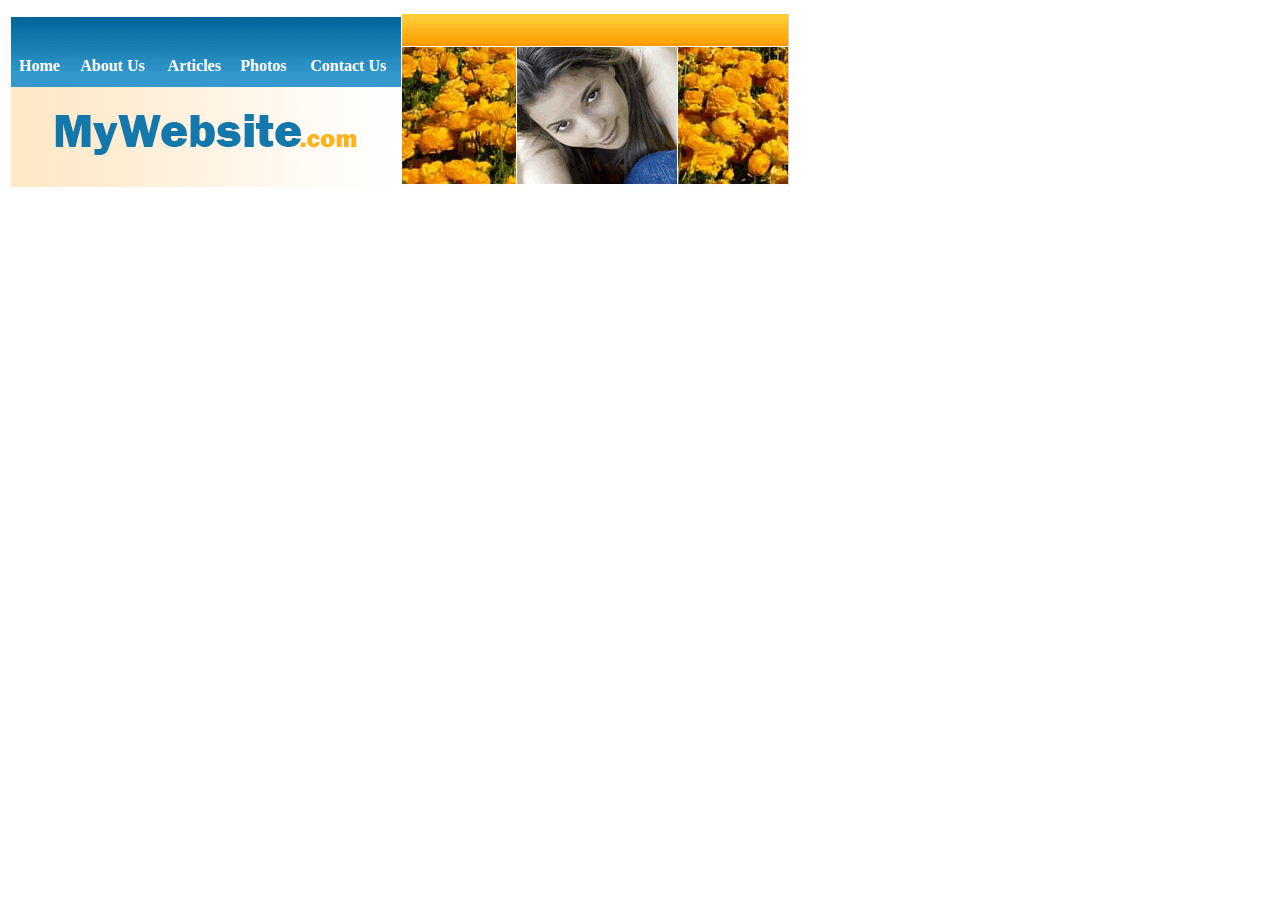
==== index.html @ 6507c441 "initial commit for act 5" ====
<!DOCTYPE html>
<html lang="en">
  <head>
    <meta charset="UTF-8" />
    <meta name="viewport" content="width=device-width, initial-scale=1.0" />
    <link rel="stylesheet" type="text/css" href="style.css" />
    <title>ACT5_WEBSITE_Using Table</title>
  </head>
  <body>
    <!--main table-->
    <table>
      <!--header table containing title-->
      <td>
        <table cellspacing="0" cellpadding="0">
          <tr class="banner">
            <th class="banner-member">Home</th>
            <th class="banner-member">About Us</th>
            <th class="banner-member">Articles</th>
            <th class="banner-member">Photos</th>
            <th class="banner-member">Contact Us</th>
          </tr>
          <tr class="main-icon">
            <td colspan="7" class="my-website">
              <img src="./images/title.jpg" />
            </td>
          </tr>
        </table>
      </td>
      <!--header table containing collage-->
      <td>
        <table class="side">
          <th class="orange"><img src="./images/header_img.jpg" /></th>
        </table>
      </td>
      <td></td>
    </table>
  </body>
</html>
---- style.css ----
.banner {
    background-image: url("./images/menu_bg.jpg");
    color: #FFF;
    height: 70px;
    vertical-align: bottom;
    text-align: center;
    padding: 10em;
}

.banner-member {
    padding-bottom: 0.75rem;
}

.main-icon {
    text-align: center;
}

.my-website {
    background-image: url("./images/title_bg.jpg");
    height: 100px;
    width: 390px;
}

.side {
    margin-left: -0.4em;
}
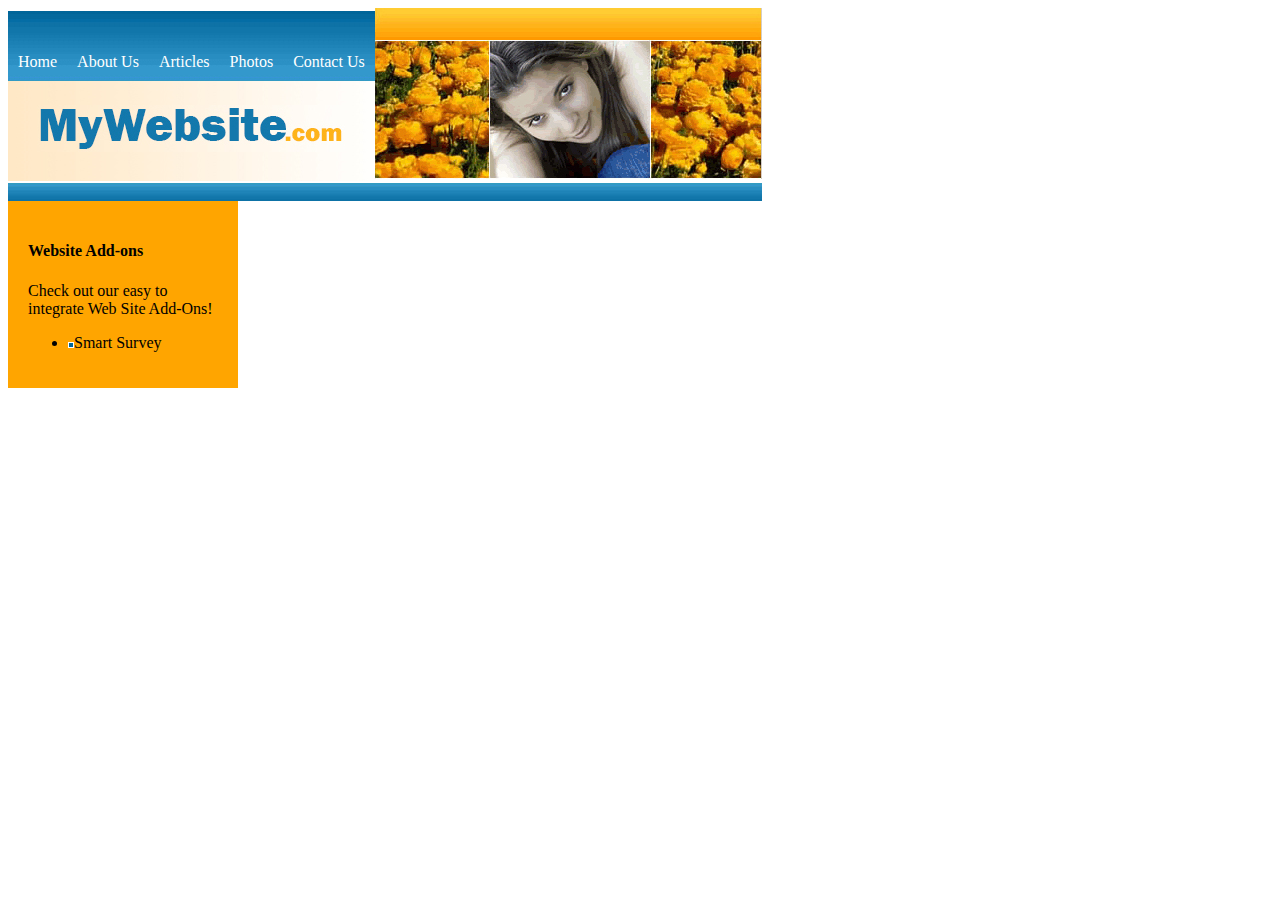
==== commit 0d267849: "Add files via upload" ====
--- a/index.html
+++ b/index.html
@@ -1,38 +1,62 @@
-<!DOCTYPE html>
-<html lang="en">
-  <head>
-    <meta charset="UTF-8" />
-    <meta name="viewport" content="width=device-width, initial-scale=1.0" />
-    <link rel="stylesheet" type="text/css" href="style.css" />
-    <title>ACT5_WEBSITE_Using Table</title>
-  </head>
-  <body>
-    <!--main table-->
-    <table>
-      <!--header table containing title-->
-      <td>
-        <table cellspacing="0" cellpadding="0">
-          <tr class="banner">
-            <th class="banner-member">Home</th>
-            <th class="banner-member">About Us</th>
-            <th class="banner-member">Articles</th>
-            <th class="banner-member">Photos</th>
-            <th class="banner-member">Contact Us</th>
-          </tr>
-          <tr class="main-icon">
-            <td colspan="7" class="my-website">
-              <img src="./images/title.jpg" />
-            </td>
-          </tr>
-        </table>
-      </td>
-      <!--header table containing collage-->
-      <td>
-        <table class="side">
-          <th class="orange"><img src="./images/header_img.jpg" /></th>
-        </table>
-      </td>
-      <td></td>
-    </table>
-  </body>
-</html>
+<!DOCTYPE html>
+<html lang="en">
+    <head>
+        <meta charset="UTF-8" />
+        <meta name="viewport" content="width=device-width, initial-scale=1.0" />
+        <title>ACT5_WEBSITE_Using Table</title>
+    </head>
+
+    <body>
+        <!--main table-->
+        <table cellspacing="0" cellpadding="0">
+            <!--header tables-->
+            <tr>
+                <!--menu and title-->
+                <td>
+                    <table cellspacing="0" cellpadding="10">
+                        <tr background="./images/menu_bg.jpg" height="70" valign="bottom">
+                            <td><font color="#FFFFFF">Home</font></td>
+                            <td><font color="#FFFFFF">About Us</font></td>
+                            <td><font color="#FFFFFF">Articles</font></td>
+                            <td><font color="#FFFFFF">Photos</font></td>
+                            <td><font color="#FFFFFF">Contact Us</font></td>
+                        </tr>
+                        <tr background="./images/title_bg.jpg" height="100">
+                            <td colspan="5" align="center" valign="middle"><img src="./images/title.jpg" /></td>
+                        </tr>
+                    </table>
+                </td>
+                <!--collage-->
+                <td>
+                    <table cellspacing="0" cellpadding="0">
+                        <tr>
+                            <td>
+                                <img src="./images/header_img.jpg" />
+                            </td>
+                        </tr>
+                    </table>
+                </td>
+            </tr>
+            <!--banner-->
+            <tr background="./images/bar_bg.jpg">
+                <td colspan="2">&nbsp;</td>
+            </tr>
+            <!--main contents-->
+            <tr>
+                <td>
+                    <table cellspacing="0" cellpadding="20">
+                        <tr>
+                            <td bgcolor="orange" width="190">
+                                <h4>Website Add-ons</h4>
+                                <p>Check out our easy to integrate Web Site Add-Ons!</p>
+                                <ul>
+                                    <li><img src="./images/list_img2.jpg" alt="custom-bullet"/>Smart Survey</li>
+                                </ul>
+                            </td>
+                        </tr>
+                    </table>
+                </td>
+            </tr>
+        </table>
+    </body>
+</html>
